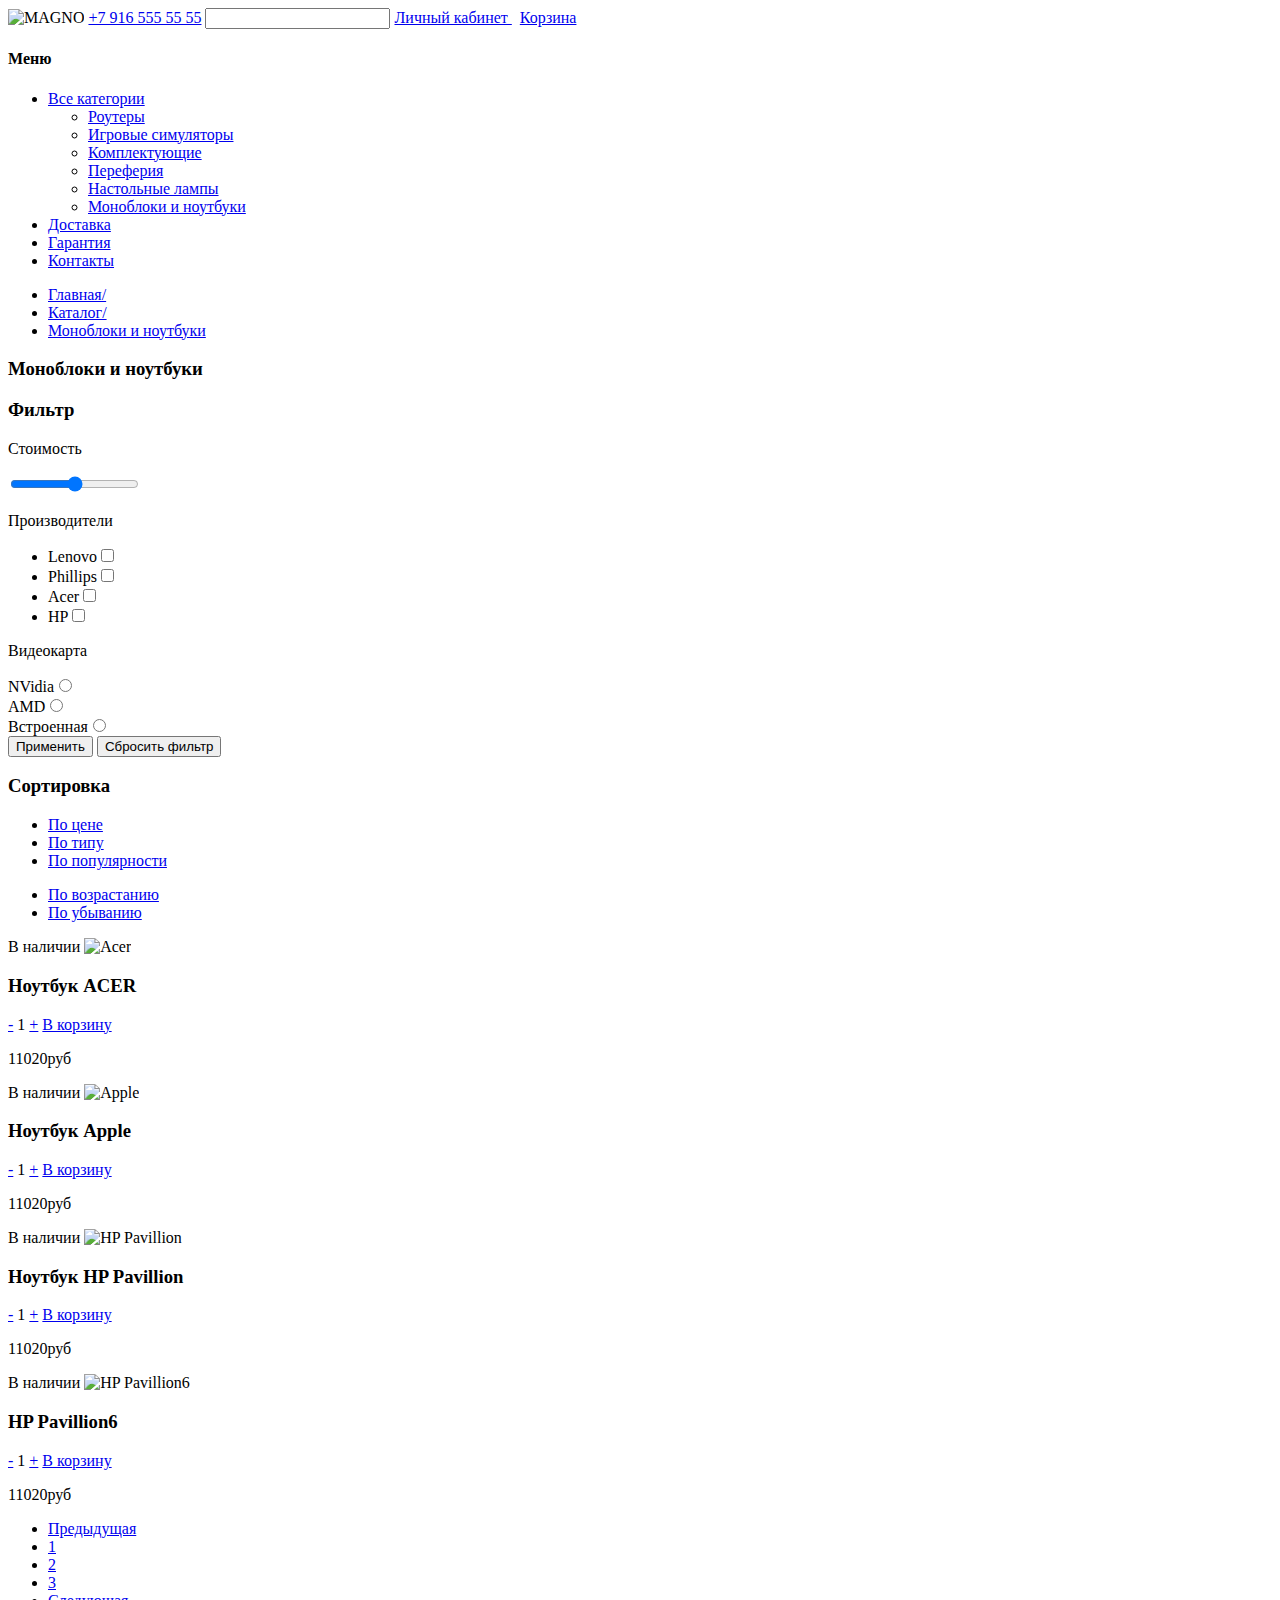
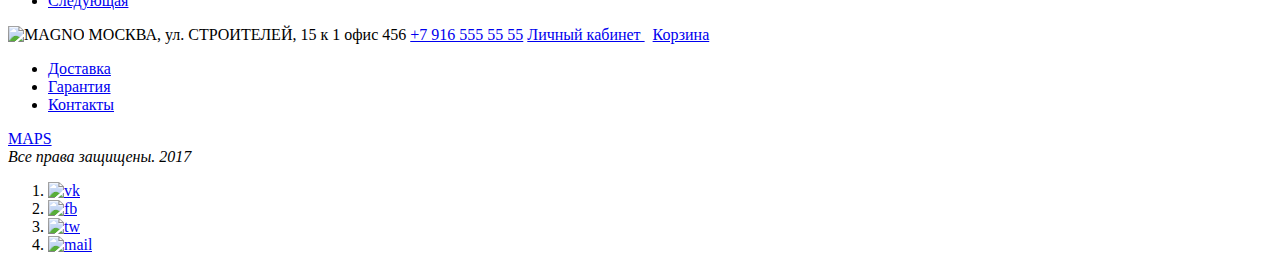
==== catalog.html @ a95f1c84 "Третья редакция, добавила каталог" ====
<!DOCTYPE html>
<html lang="ru">
<head>
    <meta charset="UTF-8">
    <title>Каталог</title>
</head>
<body>
    <header>
        <a><img src="" alt="MAGNO"></a>
        <a href="tel:89162543931"> +7 916 555 55 55</a>
        <input type="search" name="search" >


        <a href="#">
            Личный кабинет
        </a>
        &nbsp
        <a href="#">
            Корзина
        </a>

        <nav>
            <h4>Меню</h4>
            <ul>
                <li><a href="#">Все категории</a></li>
                <ul><li><a href="#">Роутеры</a></li>
                    <li><a href="#">Игровые симуляторы</a></li>
                    <li><a href="#">Комплектующие</a></li>
                    <li><a href="#">Переферия</a></li>
                    <li><a href="#">Настольные лампы</a></li>
                    <li><a href="#">Моноблоки и ноутбуки</a></li>
                </ul>
                <li><a href="#">Доставка</a></li>
                <li><a href="#">Гарантия</a></li>
                <li><a href="#">Контакты</a></li>

            </ul>
        </nav>
    </header>

    <main>
        <section class="сlassassortiment">
            <ul>
                <li><a href="#">Главная/</a></li>
                <li><a href="#">Каталог/</a></li>
                <li><a href="#">Моноблоки и ноутбуки</a></li>
            </ul>

            <h3>Моноблоки и ноутбуки</h3>
        </section>

        <section class="filter">
            <h3>Фильтр</h3>
            <form>
                <div class='pay'>
                    <p>Стоимость</p>
                    <input type="range" min="0" max="100" step="1" value="50">
                </div>

                <div class='manufacturers'>
                    <p>Производители</p>
                    <ul>
                        <li><label>Lenovo<input type="checkbox"></label></li>
                        <li><label>Phillips<input type="checkbox"></label></li>
                        <li><label>Acer<input type="checkbox"></label></li>
                        <li><label>HP<input type="checkbox"></label></li>
                    </ul>
                </div>

                <div class='videocard'>
                    <p>Видеокарта</p>

                    <li><label>NVidia<input type="radio" name="videocard"></label>
                    <li><label>AMD<input type="radio" name="videocard"></label>
                    <li><label>Встроенная<input type="radio" name="videocard"></label>
                </div>
                <input type='submit' value='Применить'>
                <input type='reset' value='Сбросить фильтр'>
            </form>
        </section>

        <section class='sorting_1'>
            <div class='sorting'>
                <h3>Сортировка</h3>
                <ul>
                    <li><a href='#'>По цене</a></li>
                    <li><a href='#'>По типу</a></li>
                    <li><a href='#'>По популярности</a></li>
                </ul>
                <ul>
                    <li><a href='#'>По возрастанию</a></li>
                    <li><a href='#'>По убыванию</a></li>
                </ul>

            </div>

            <div class='goods'>
                <div class='laptops'>
                    <span>В наличии</span>
                    <img src="http://placehold.it/150x100" alt='Acer'>
                    <h3>Ноутбук ACER</h3>
                    <a href='#'>-</a> <span>1</span> <a href='#'>+</a>
                    <a href='#'>В корзину</a>
                    <p>
                        <span>11020</span>руб
                    </p>
                </div>

                <div class='laptop'>
                    <span>В наличии</span>
                    <img src="http://placehold.it/150x100" alt='Apple'>
                    <h3>Ноутбук Apple</h3>
                    <a href='#'>-</a> <span>1</span> <a href='#'>+</a>
                    <a href='#'>В корзину</a>
                    <p>
                        <span>11020</span>руб
                    </p>

                </div>

                <div class='laptop'>
                    <span>В наличии</span>
                    <img src="http://placehold.it/150x100" alt='HP Pavillion'>
                    <h3>Ноутбук HP Pavillion</h3>
                    <a href='#'>-</a> <span>1</span> <a href="#">+</a>
                    <a href='#'>В корзину</a>
                    <p>
                        <span>11020</span>руб
                    </p>
                </div>

                <div class='laptop'>
                    <span>В наличии</span>
                    <img src="http://placehold.it/150x100" alt='HP Pavillion6'>
                    <h3>HP Pavillion6</h3>
                    <a href='#'>-</a> <span>1</span> <a href='#'>+</a>
                    <a href='#'>В корзину</a>
                    <p><span>11020</span>руб</p>
                </div>
            </div>
        </section>

        <section class="move">
            <ul>
                <li><a href="#">Предыдущая</a></li>
                <li><a href="#">1</a></li>
                <li><a href="#">2</a></li>
                <li><a href="#">3</a></li>
                <li><a href="#">Следующая</a></li>
            </ul>
        </section>
    </main>

    <footer>
        <img src="" alt="MAGNO">

        МОСКВА, ул. СТРОИТЕЛЕЙ, 15 к 1 офис 456

        <a href="tel:89162543931"> +7 916 555 55 55</a>

        <a href="#">
            Личный кабинет
        </a>
        &nbsp
        <a href="#">
            Корзина
        </a>

        <ul>
            <li><a href="#">Доставка</a></li>
            <li><a href="#">Гарантия</a></li>
            <li><a href="#">Контакты</a></li>
        </ul>

        <a href="#">MAPS</a>

        <address>Все права защищены. 2017</address>

        <ol>
            <li><a href="#"><img src="" alt="vk"></a></li>
            <li><a href="#"><img src="" alt="fb"></a></li>
            <li><a href="#"><img src="" alt="tw"></a></li>
            <li><a href="#"><img src="" alt="mail"></a></li>
        </ol>
    </footer>


</body>
</html>
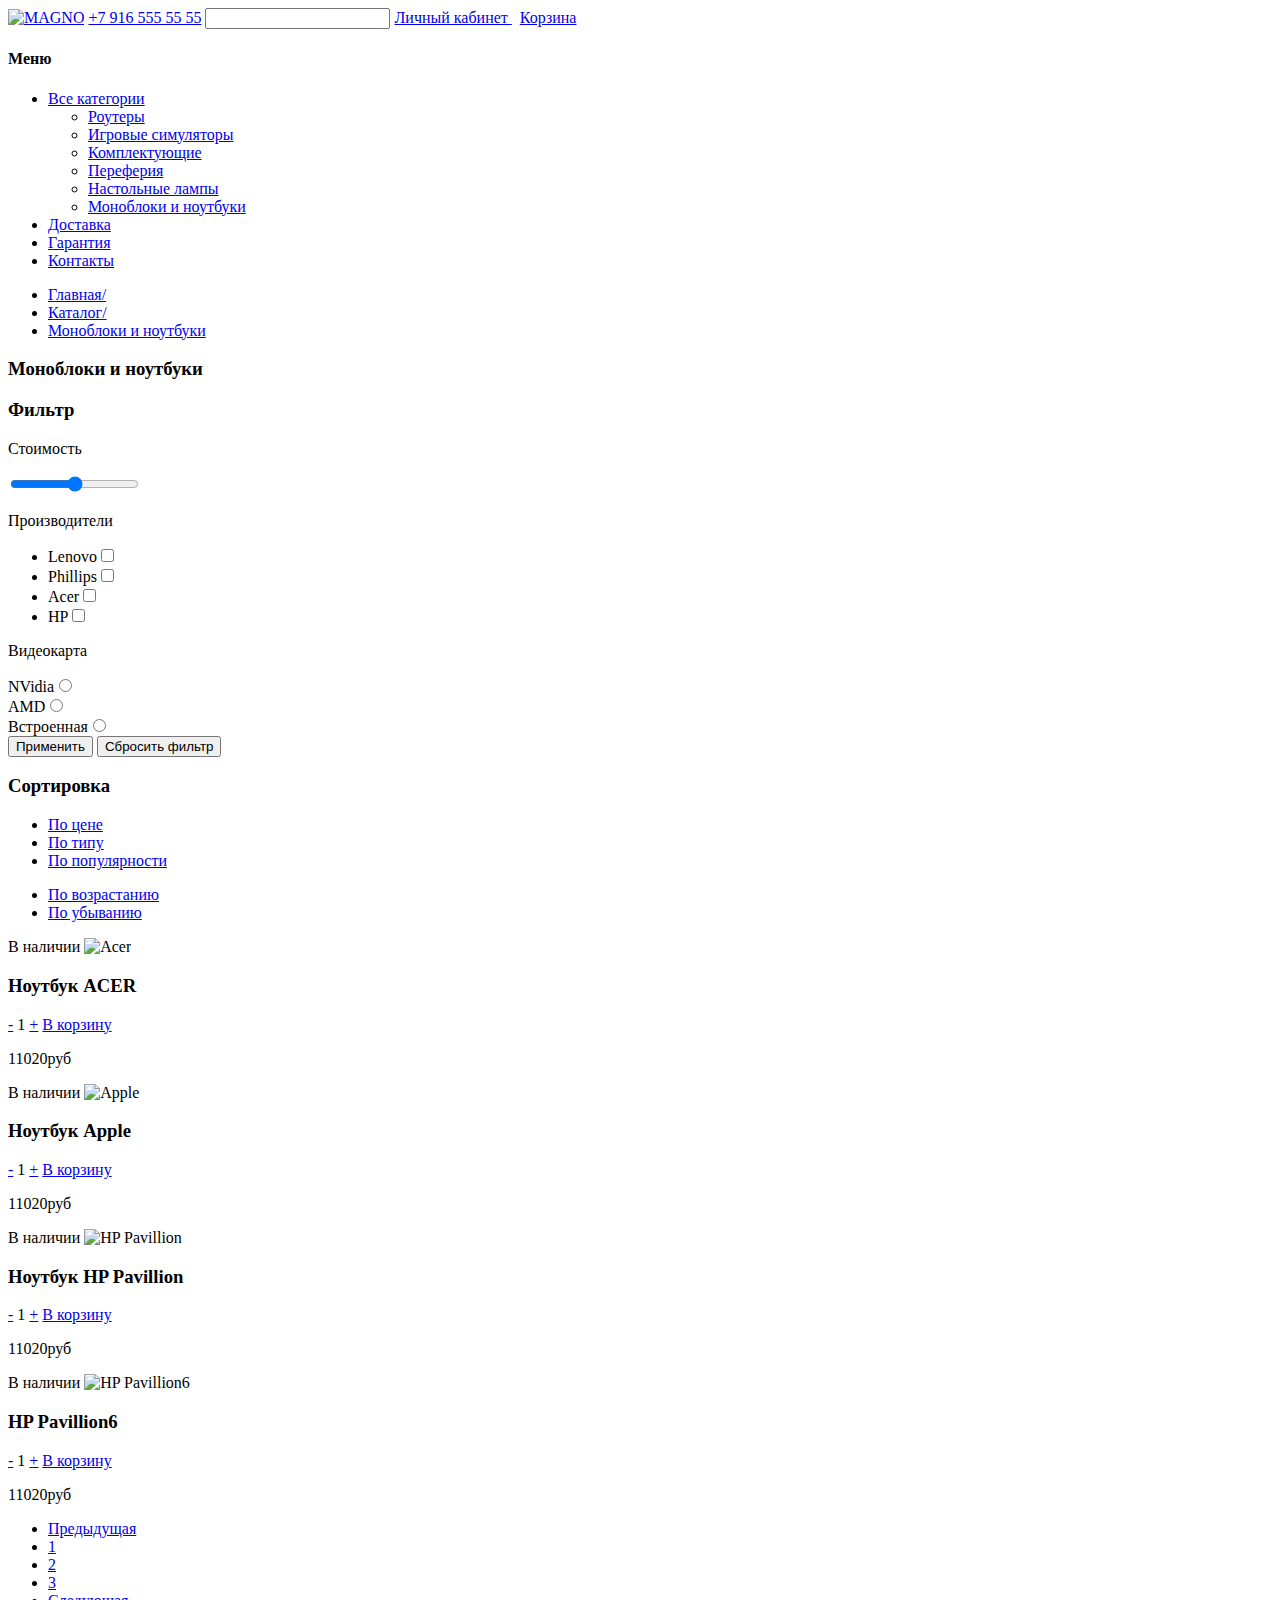
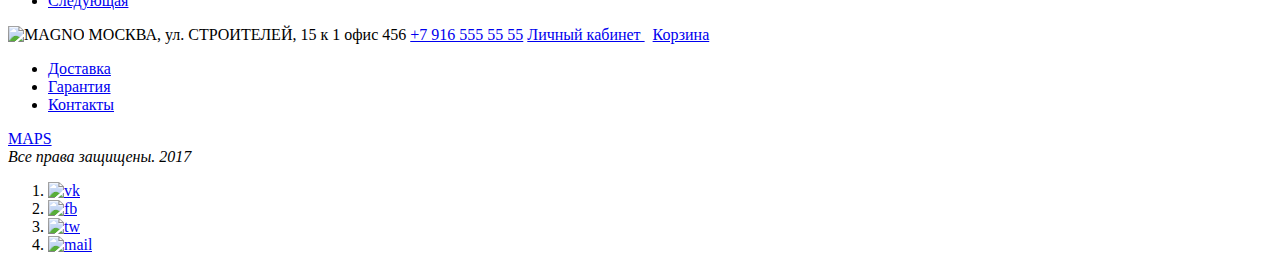
==== commit 2099393a: "Третья редакция с сылками между страницами" ====
--- a/catalog.html
+++ b/catalog.html
@@ -6,7 +6,7 @@
 </head>
 <body>
     <header>
-        <a><img src="" alt="MAGNO"></a>
+        <a href="index.html"><img src="" alt="MAGNO"></a>
         <a href="tel:89162543931"> +7 916 555 55 55</a>
         <input type="search" name="search" >
 
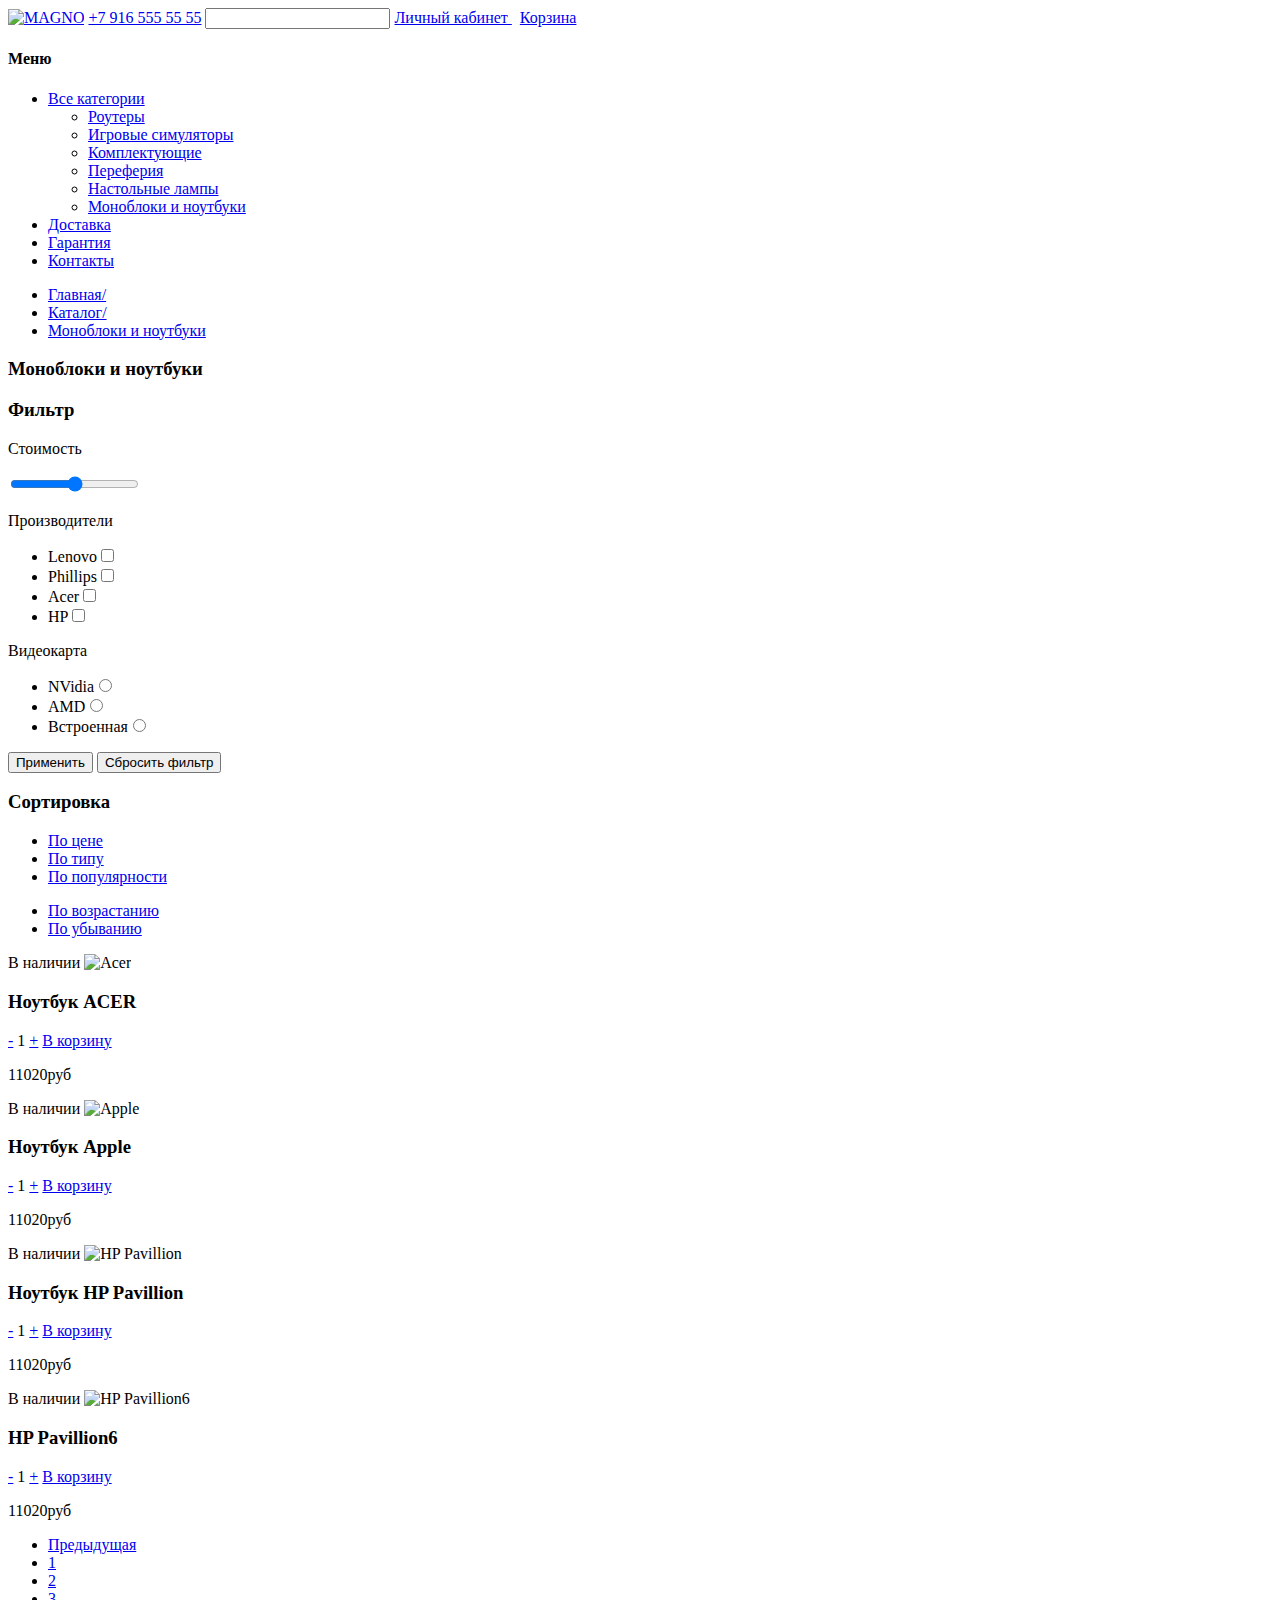
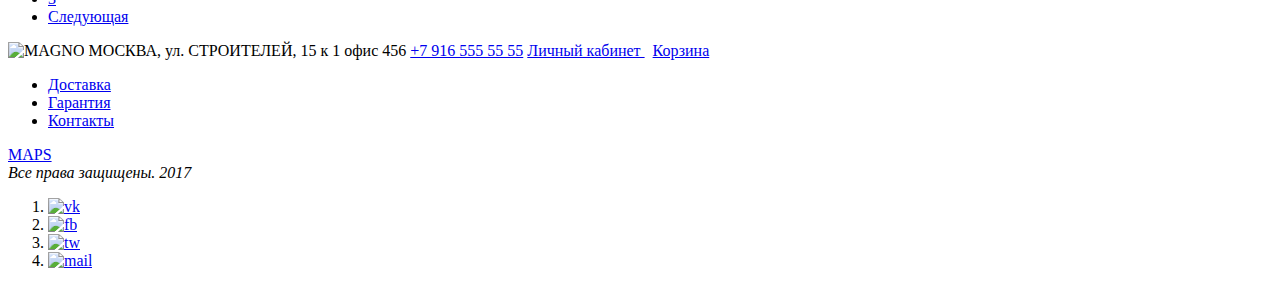
==== commit adec0fd8: "Потихоньку начали ксс" ====
--- a/catalog.html
+++ b/catalog.html
@@ -23,7 +23,8 @@
             <h4>Меню</h4>
             <ul>
                 <li><a href="#">Все категории</a></li>
-                <ul><li><a href="#">Роутеры</a></li>
+                <ul>
+                    <li><a href="#">Роутеры</a></li>
                     <li><a href="#">Игровые симуляторы</a></li>
                     <li><a href="#">Комплектующие</a></li>
                     <li><a href="#">Переферия</a></li>
@@ -69,10 +70,11 @@
 
                 <div class='videocard'>
                     <p>Видеокарта</p>
-
-                    <li><label>NVidia<input type="radio" name="videocard"></label>
-                    <li><label>AMD<input type="radio" name="videocard"></label>
-                    <li><label>Встроенная<input type="radio" name="videocard"></label>
+                    <ul>
+                        <li><label>NVidia<input type="radio" name="videocard"></label>
+                        <li><label>AMD<input type="radio" name="videocard"></label>
+                        <li><label>Встроенная<input type="radio" name="videocard"></label>
+                    </ul>
                 </div>
                 <input type='submit' value='Применить'>
                 <input type='reset' value='Сбросить фильтр'>
@@ -106,7 +108,7 @@
                     </p>
                 </div>
 
-                <div class='laptop'>
+                <div class='laptops'>
                     <span>В наличии</span>
                     <img src="http://placehold.it/150x100" alt='Apple'>
                     <h3>Ноутбук Apple</h3>
@@ -118,7 +120,7 @@
 
                 </div>
 
-                <div class='laptop'>
+                <div class='laptops'>
                     <span>В наличии</span>
                     <img src="http://placehold.it/150x100" alt='HP Pavillion'>
                     <h3>Ноутбук HP Pavillion</h3>
@@ -129,7 +131,7 @@
                     </p>
                 </div>
 
-                <div class='laptop'>
+                <div class='laptops'>
                     <span>В наличии</span>
                     <img src="http://placehold.it/150x100" alt='HP Pavillion6'>
                     <h3>HP Pavillion6</h3>
